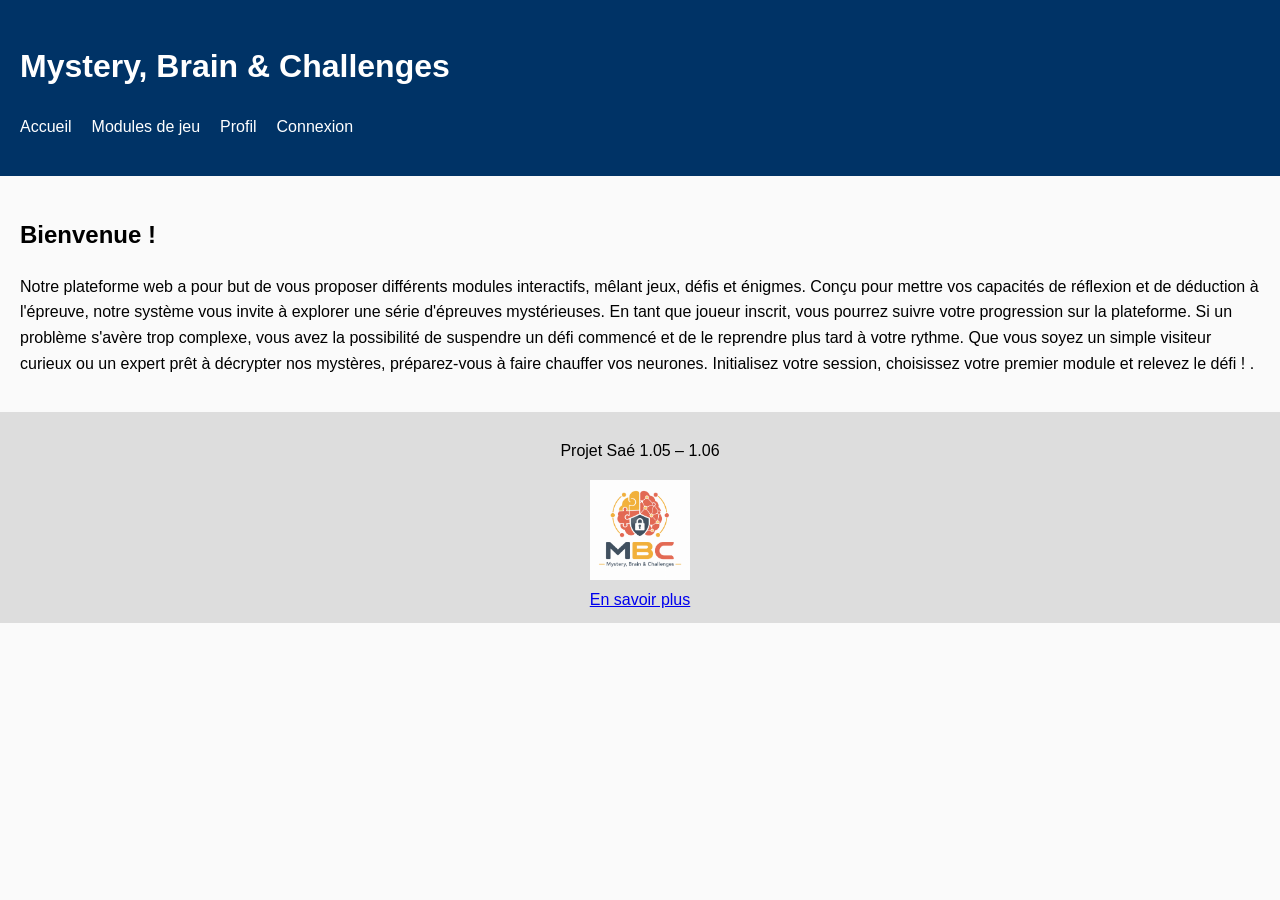
==== src/index.html @ f7d18d66 "Architecture organisationnelle" ====
<!DOCTYPE html>
<html lang="fr">
<head>
    <meta charset="UTF-8">
    <title>MBC – Accueil</title>
    <link rel="stylesheet" href="CSS/style.css">
</head>
<body>

<header>
    <h1>Mystery, Brain & Challenges</h1>
    <nav>
        <ul class="menu">
            <li><a href="index.html">Accueil</a></li>
            <li><a href="module.html">Modules de jeu</a></li>
            <li><a href="profil.html">Profil</a></li>
            <li><a href="connexion.html">Connexion</a></li>
        </ul>
    </nav>
</header>

<main>
    <h2>Bienvenue !</h2>
    <p>Notre plateforme web a pour but de vous proposer différents modules interactifs, mêlant jeux, défis et énigmes. Conçu pour mettre vos capacités de réflexion et de déduction à l'épreuve, notre système vous invite à explorer une série d'épreuves mystérieuses.

        En tant que joueur inscrit, vous pourrez suivre votre progression sur la plateforme. Si un problème s'avère trop complexe, vous avez la possibilité de suspendre un défi commencé et de le reprendre plus tard à votre rythme.

        Que vous soyez un simple visiteur curieux ou un expert prêt à décrypter nos mystères, préparez-vous à faire chauffer vos neurones. Initialisez votre session, choisissez votre premier module et relevez le défi !
        .</p>
</main>

<footer>
    <p>Projet Saé 1.05 – 1.06</p>
    <div class="logo">
        <img src="images/logo_mbc.png" alt="Logo de l'organisations">
    </div>
    <div class="center">
        <a href="propositions.html">En savoir plus</a>
    </div>
</footer>

</body>
</html>
---- src/CSS/style.css ----
body {
    font-family: Arial, sans-serif;
    margin: 0;
    padding: 0;
    background-color: #fafafa;
    line-height: 1.6;
}

header {
    background: #003366;
    color: white;
    padding: 20px;
}

nav ul {
    display: flex;
    gap: 20px;
    list-style: none;
    padding: 0;
}

nav a {
    color: white;
    text-decoration: none;
}

main {
    padding: 20px;
}

table {
    width: 100%;
    border-collapse: collapse;
    margin: 15px 0;
}

table, th, td {
    border: 1px solid #333;
}

th, td {
    padding: 10px;
    text-align: left;
}

footer {
    text-align: center;
    padding: 10px;
    background: #ddd;
}

.logo img {
    max-width: 150px;
    max-height: 100px;
    width: auto;
    height: auto;
    text-align: left;
}
.cards {
    max-width: 700px;
    margin: 1em auto;

    display: grid;
    grid-template-columns: repeat(auto-fill, minmax(230px, 1fr));
    grid-gap: 20px;
}

.card {
    border: 1px solid #999999;
    border-radius: 3px;

    display: grid;
    grid-template-rows: max-content 200px 1fr;
}

.card img {
    object-fit: cover;
    width: 100%;
    height: 100%;
}

.card h2 {
    margin: 0;
    padding: 0.5rem;
}

.card .content {
    padding: 0.5rem;
}

.card footer {
    background-color: #333333;
    color: white;
    padding: 0.5rem;
}
.card button {
    background: lightblue;
    color: grey;
    border: 1px solid lightblue;
    cursor: pointer;
    border-radius: 5px;
    transition: all 0.3s ease;
}
.card button:hover {
    background: #007bb6;
    color: white;
    border-color: #007bb6;
}

.profiles-container {
    display: flex;
    justify-content: center;
    gap: 20px;
    flex-wrap: wrap;
}

.profile-card {
    background-color: #ffffff;
    border-radius: 10px;
    box-shadow: 0 4px 8px rgba(0, 0, 0, 0.1);
    width: 300px;
    padding: 20px;
    text-align: center;
    border: 2px solid blue;
    margin-bottom: 10px;
}

.profile-img {
    width: 100px;
    height: 100px;
    border-radius: 50%;
    object-fit: cover;
    margin-bottom: 15px;
}

.profile-name {
    font-size: 22px;
    font-weight: bold;
    color: #333333;
    margin: 10px 0 5px;
}

.profile-bio {
    font-size: 14px;
    color: #666666;
    margin-bottom: 20px;
}

.profile-btn {
    background-color: #007bff;
    color: white;
    padding: 10px 20px;
    border: none;
    border-radius: 5px;
    cursor: pointer;
    text-decoration: none;
    font-size: 14px;
}

.profile-btn:hover {
    background-color: blue;
}
.center{
    text-align: center;
}
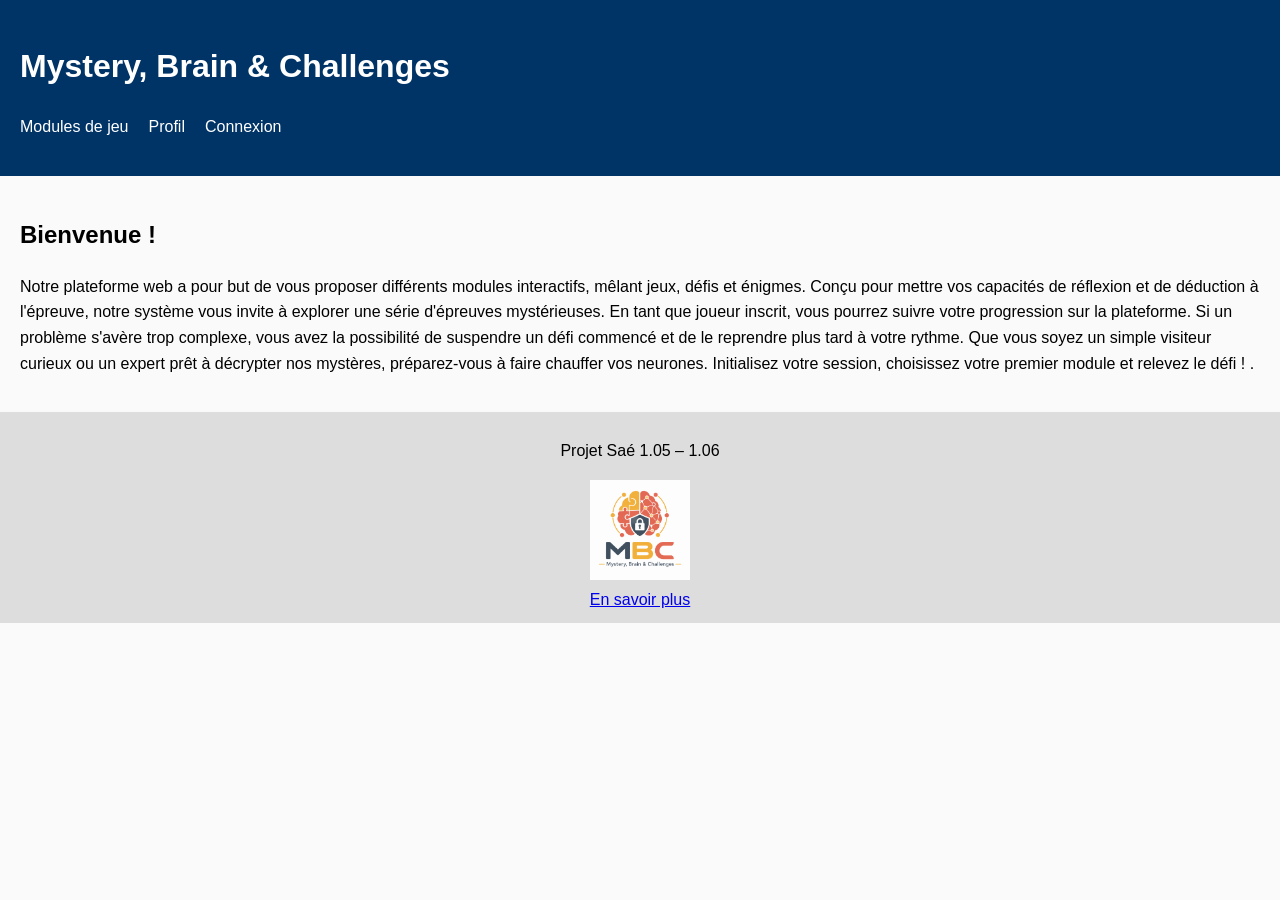
==== commit e628636a: "ajout des dossiers" ====
--- a/src/index.html
+++ b/src/index.html
@@ -11,7 +11,6 @@
     <h1>Mystery, Brain & Challenges</h1>
     <nav>
         <ul class="menu">
-            <li><a href="index.html">Accueil</a></li>
             <li><a href="module.html">Modules de jeu</a></li>
             <li><a href="profil.html">Profil</a></li>
             <li><a href="connexion.html">Connexion</a></li>
@@ -32,7 +31,7 @@
 <footer>
     <p>Projet Saé 1.05 – 1.06</p>
     <div class="logo">
-        <img src="images/logo_mbc.png" alt="Logo de l'organisations">
+        <img src="images/logo_mbc.png" alt="Logo de l'organisation">
     </div>
     <div class="center">
         <a href="propositions.html">En savoir plus</a>
@@ -40,4 +39,4 @@
 </footer>
 
 </body>
-</html>
+</html>
